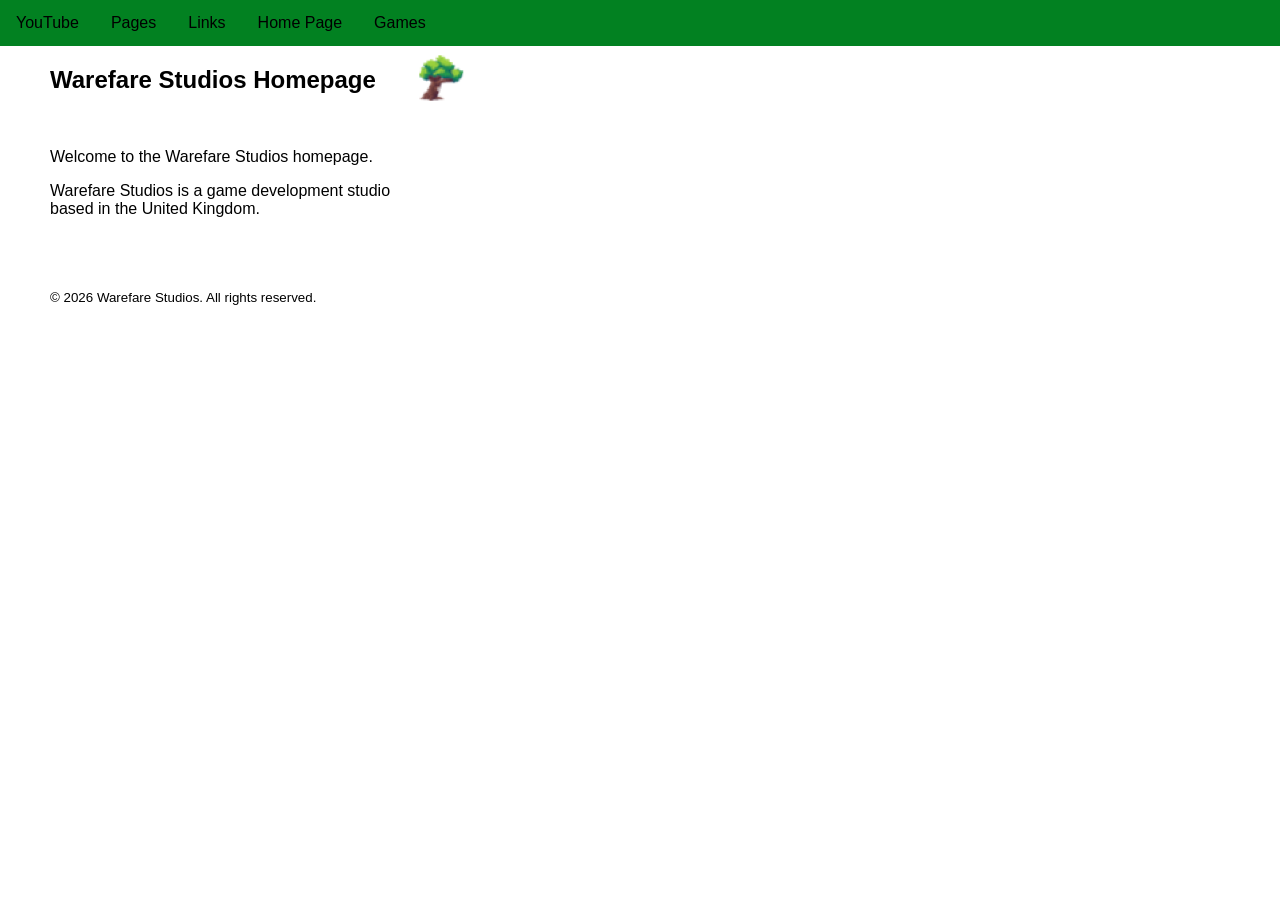
==== index.html @ 52320d56 "Update index.html" ====
<!DOCTYPE html>
<html>
<head>
<meta name="viewport" content="width=device-width, initial-scale=1">
<meta name="google-site-verification" content="3a4rVkz_N2v0zEsykBFC2nfEtc3kX5KQWmtUGkc7bl8" />
<link rel="shortcut icon" href="/assets/img/icon.png">
<link rel="stylesheet" href="/assets/layout.css">
<title>Warefare Studios Homepage</title>

</head>
<body>

<div class="navbar">
  <a href="about:blank" target="_blank">YouTube</a>
  <div class="dropdown">
    <button class="dropbtn">Pages</button>
    <div class="dropdown-content">
      <a href="/about/">About us</a>
      <a href="/currentprojects/">Current Projects</a>
    </div>
  </div>
  <div class="dropdown">
    <button class="dropbtn">Links</button>
    <div class="dropdown-content">
      <a href="https://www.moddb.com/company/warefare-studios" target="_blank">Moddb Page</a>
      <a href="https://discord.gg/2vD7BvjAGy" target="_blank">Discord Server</a>
    </div>
  </div>
  <a href="https://warefare-studios.github.io">Home Page</a>
  <div class="dropdown">
    <button class="dropbtn">Games</button>
    <div class="dropdown-content">
      <a href="https://www.moddb.com/mods/portal-the-last-hour" target="_blank">Portal: The Last Hour</a>
    </div>
  </div>
</div>

<a><img src="/assets/img/wfs_icon_hq.png" width="64" height="64"></a>
  
<article class="main">
<h1>Warefare Studios Homepage</h1> <br>
<p>Welcome to the Warefare Studios homepage.</p>
<p>Warefare Studios is a game development studio based in the United Kingdom.</p>

<footer>
  <br><br><br> <small>&copy; 2026 Warefare Studios. All rights reserved.</small>
</footer>
</article>
</body>
</html>
---- assets/layout.css ----
body {font-family: Raleway, Arial, Helvetica, comic-sans; margin: 0;}

.navbar {width: 100%; margin: 0; padding: 0; overflow: hidden; background-color: #028121; box-sizing: border-box;}

.navbar a {float: left; font-size: 16px; color: rgb(0, 0, 0); text-align: center; padding: 14px 16px; text-decoration: none;}

.navbar a:hover, .dropdown:hover .dropbtn {background-color: rgb(13, 116, 13);}

.dropdown { float: left; overflow: hidden;}

.dropdown .dropbtn { font-size: 16px; border: none; outline: none; color: rgb(0, 0, 0); padding: 14px 16px; background-color: inherit; font-family: inherit; margin: 0;}

.dropdown-content { display: none; position: absolute; background-color: #d7d7d7; min-width: 160px;box-shadow: 0px 8px 16px 0px rgba(0,0,0,0.2); z-index: 1; }

.dropdown-content a {
  float: none;
  color: black;
  padding: 12px 16px;
  text-decoration: none;
  display: block;
  text-align: left;}

.dropdown-content a:hover {background-color: #868686;}

.dropdown:hover .dropdown-content {display: block;}

#links  { width : 270px ; float : left; margin-left : 50px}
#links1  { width : 270px ; float : left; margin-left : 50px}
#links2  { width : 300px ; float : left; margin-right : 0px}
#images { position : relative ; left : 1px ; top : 75px ; }
a.plain { text-decoration : none ; color : blue}
article.main { width : 350px ; float : left ; margin-right : 10px ; margin-left : 50px}
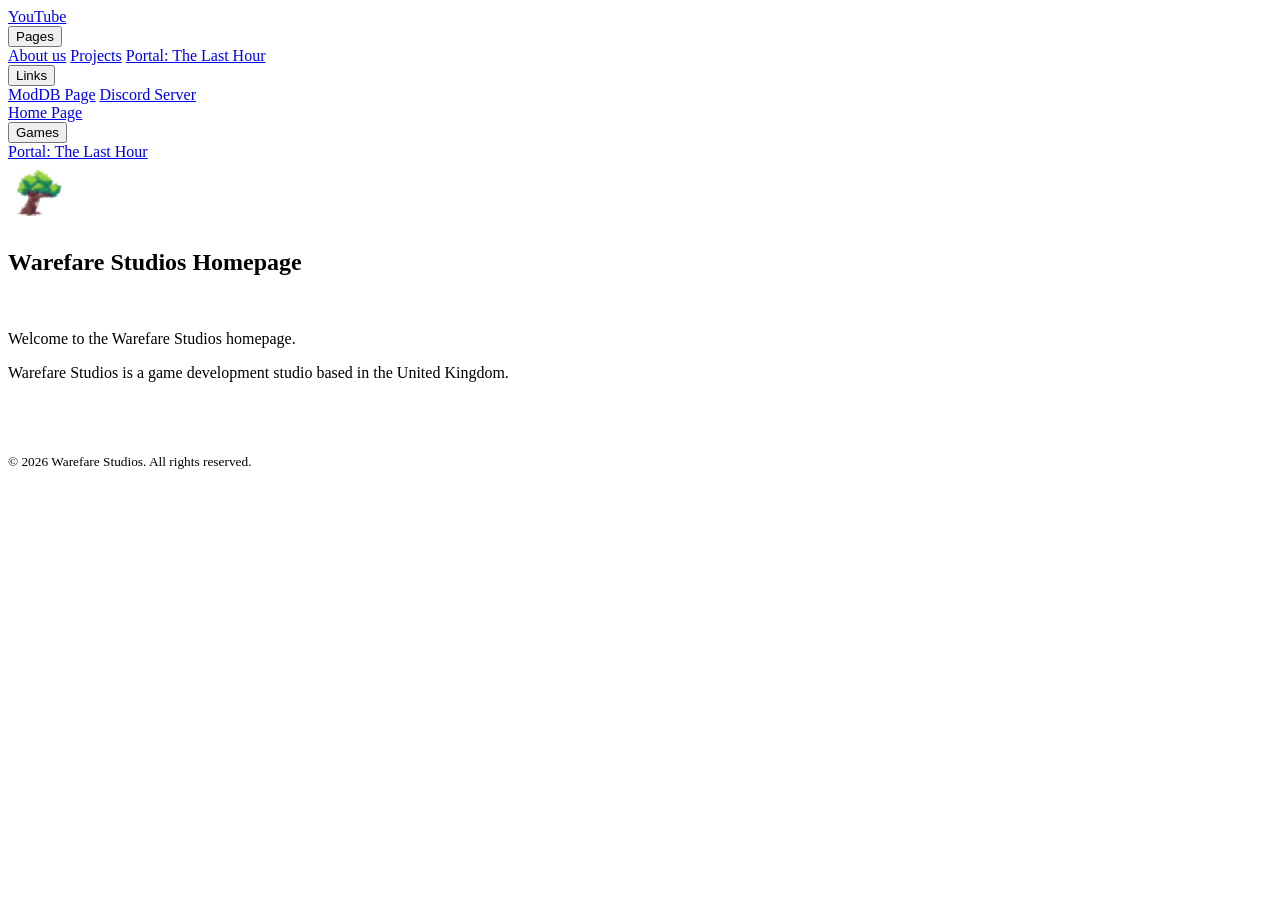
==== commit fbea1133: "Update index.html" ====
--- a/index.html
+++ b/index.html
@@ -4,25 +4,26 @@
 <meta name="viewport" content="width=device-width, initial-scale=1">
 <meta name="google-site-verification" content="3a4rVkz_N2v0zEsykBFC2nfEtc3kX5KQWmtUGkc7bl8" />
 <link rel="shortcut icon" href="/assets/img/icon.png">
-<link rel="stylesheet" href="/assets/layout.css">
+<link rel="stylesheet" href="/assets/src/layout.css">
 <title>Warefare Studios Homepage</title>
 
 </head>
 <body>
 
 <div class="navbar">
-  <a href="about:blank" target="_blank">YouTube</a>
+  <a href="https://www.youtube.com/@Warefare-Studios" target="_blank">YouTube</a>
   <div class="dropdown">
     <button class="dropbtn">Pages</button>
     <div class="dropdown-content">
       <a href="/about/">About us</a>
-      <a href="/currentprojects/">Current Projects</a>
+      <a href="/projects/">Projects</a>
+      <a href="/projects/portaltlh/">Portal: The Last Hour</a>
     </div>
   </div>
   <div class="dropdown">
     <button class="dropbtn">Links</button>
     <div class="dropdown-content">
-      <a href="https://www.moddb.com/company/warefare-studios" target="_blank">Moddb Page</a>
+      <a href="https://www.moddb.com/company/warefare-studios" target="_blank">ModDB Page</a>
       <a href="https://discord.gg/2vD7BvjAGy" target="_blank">Discord Server</a>
     </div>
   </div>
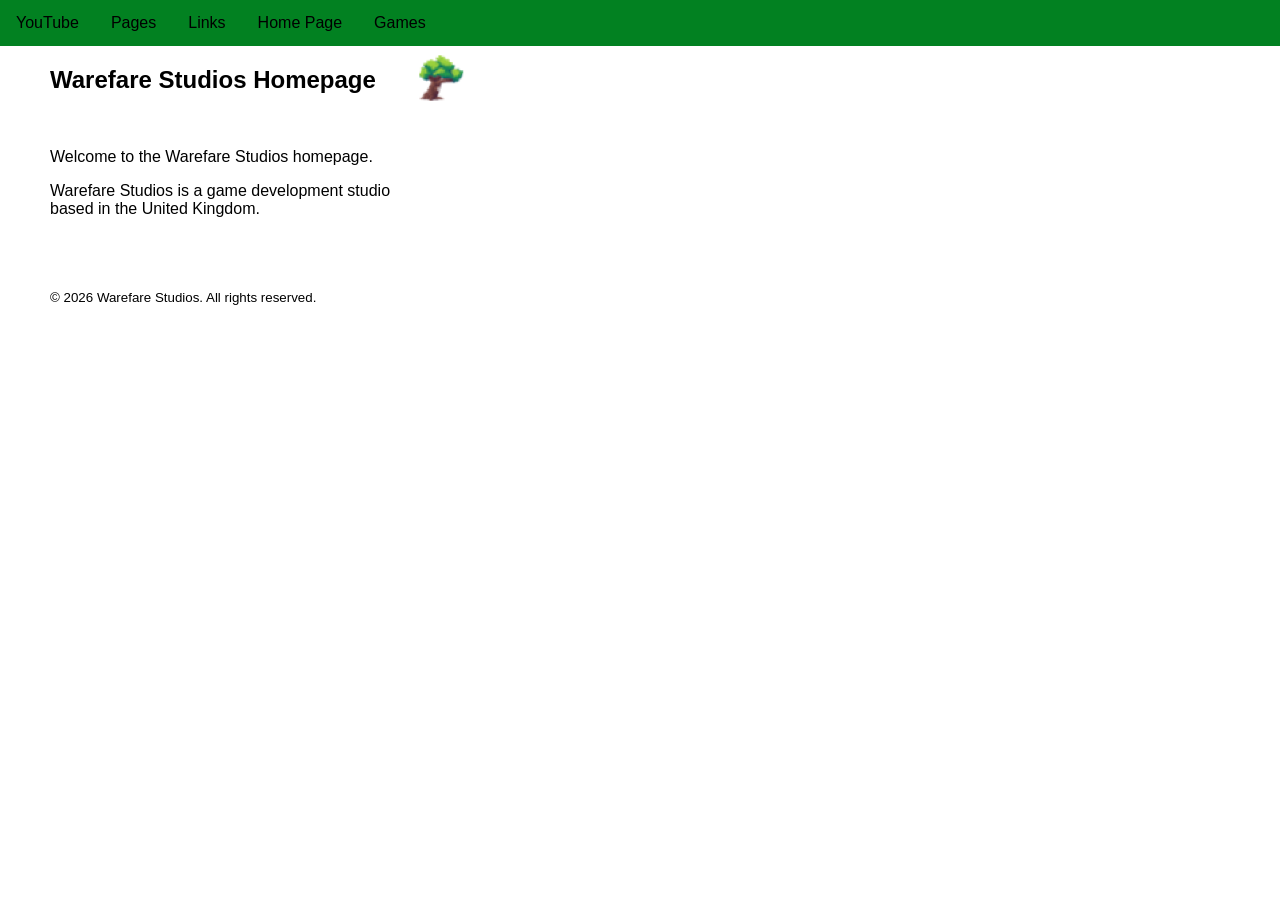
==== commit a4f059e2: "Update index.html" ====
--- a/index.html
+++ b/index.html
@@ -25,6 +25,7 @@
     <div class="dropdown-content">
       <a href="https://www.moddb.com/company/warefare-studios" target="_blank">ModDB Page</a>
       <a href="https://discord.gg/2vD7BvjAGy" target="_blank">Discord Server</a>
+      <a href="https://github.com/Warefare-Studios" target="_blank">GitHub</a>
     </div>
   </div>
   <a href="https://warefare-studios.github.io">Home Page</a>
--- a/assets/src/layout.css
+++ b/assets/src/layout.css
@@ -0,0 +1,32 @@
+body {font-family: Raleway, Arial, Helvetica, comic-sans; margin: 0;}
+
+.navbar {width: 100%; margin: 0; padding: 0; overflow: hidden; background-color: #028121; box-sizing: border-box;}
+
+.navbar a {float: left; font-size: 16px; color: rgb(0, 0, 0); text-align: center; padding: 14px 16px; text-decoration: none;}
+
+.navbar a:hover, .dropdown:hover .dropbtn {background-color: rgb(13, 116, 13);}
+
+.dropdown { float: left; overflow: hidden;}
+
+.dropdown .dropbtn { font-size: 16px; border: none; outline: none; color: rgb(0, 0, 0); padding: 14px 16px; background-color: inherit; font-family: inherit; margin: 0;}
+
+.dropdown-content { display: none; position: absolute; background-color: #d7d7d7; min-width: 160px;box-shadow: 0px 8px 16px 0px rgba(0,0,0,0.2); z-index: 1; }
+
+.dropdown-content a {
+  float: none;
+  color: black;
+  padding: 12px 16px;
+  text-decoration: none;
+  display: block;
+  text-align: left;}
+
+.dropdown-content a:hover {background-color: #868686;}
+
+.dropdown:hover .dropdown-content {display: block;}
+
+#links  { width : 270px ; float : left; margin-left : 50px}
+#links1  { width : 270px ; float : left; margin-left : 50px}
+#links2  { width : 300px ; float : left; margin-right : 0px}
+#images { position : relative ; left : 1px ; top : 75px ; }
+a.plain { text-decoration : none ; color : blue}
+article.main { width : 350px ; float : left ; margin-right : 10px ; margin-left : 50px}
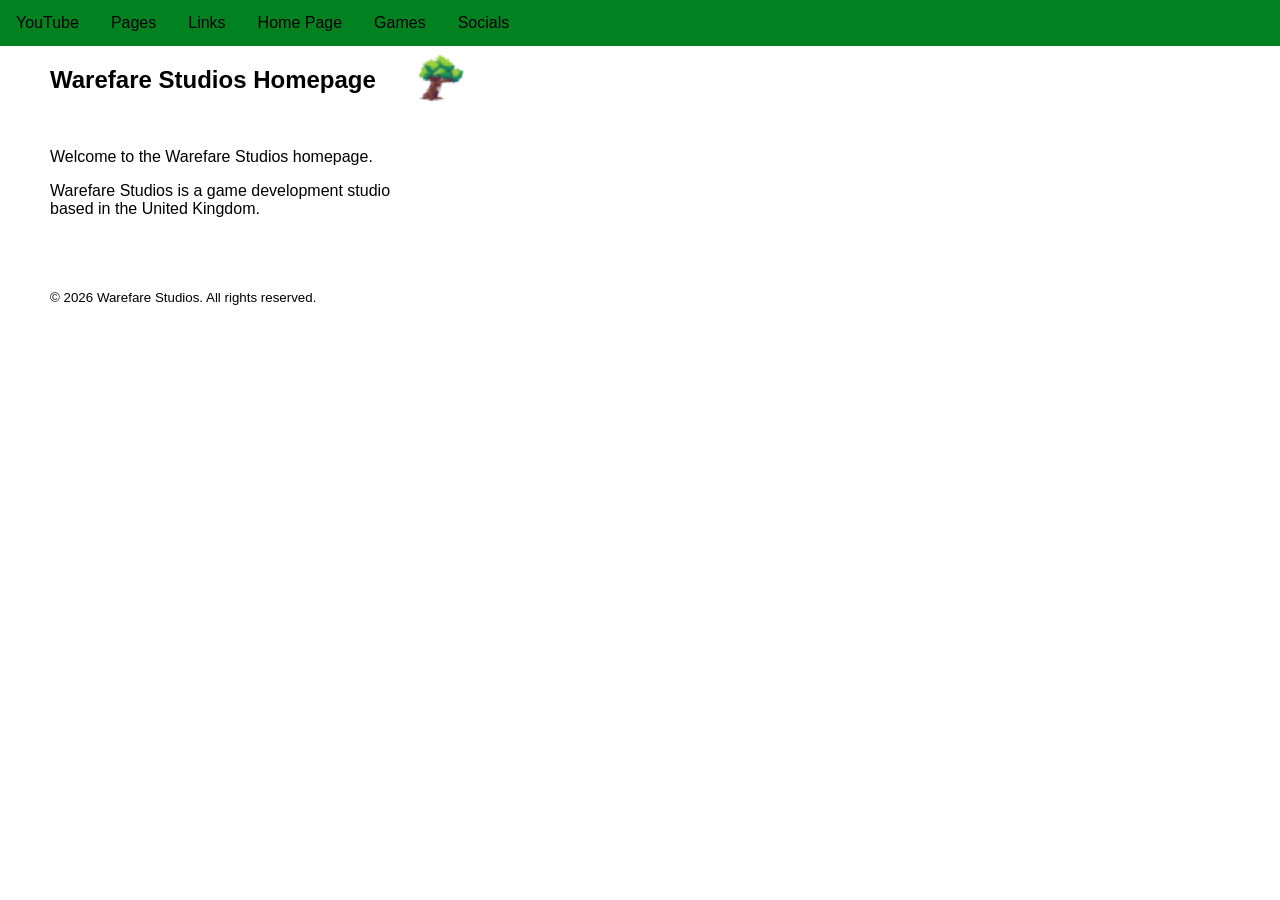
==== commit edece93b: "Update index.html" ====
--- a/index.html
+++ b/index.html
@@ -35,6 +35,12 @@
       <a href="https://www.moddb.com/mods/portal-the-last-hour" target="_blank">Portal: The Last Hour</a>
     </div>
   </div>
+  <div class="dropdown">
+    <button class="dropbtn">Socials</button>
+    <div class="dropdown-content">
+      <a href="https://x.com/warefarestudios" target="_blank">Twitter (X)</a>
+    </div>
+  </div>
 </div>
 
 <a><img src="/assets/img/wfs_icon_hq.png" width="64" height="64"></a>
